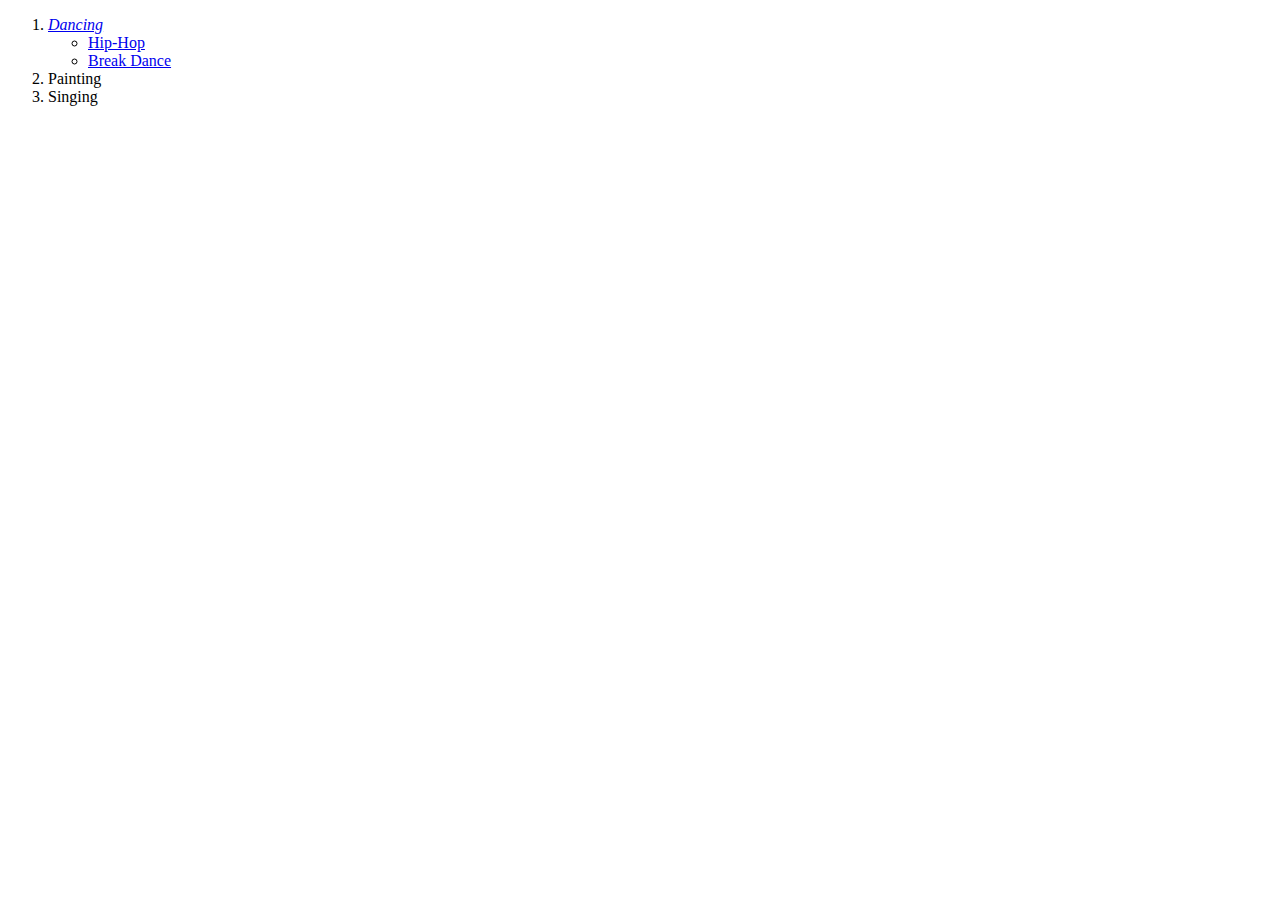
==== hobbies.html @ 10973ec0 "Add intial CV website files" ====
<!DOCTYPE html>
<html lang="en">
<head>
    <meta charset="UTF-8">
    <title>Hobbies</title>
    <link rel="stylesheet" href="css/styles.css">
</head>
<body>
    <ol>
        <li><a href="https://youtu.be/eRGdRF3LG_Q"><em>Dancing</em></a></li>
            <ul>
                <li><a href="https://www.youtube.com/watch?v=WcOX9mJtXrk">Hip-Hop</a></li>
                <li> <a href="https://www.youtube.com/watch?v=JctX6ABGd5I">Break Dance</a></li>
            </ul>
        <li>Painting</li>
        <li>Singing</li>
    </ol>
</body>
</html>
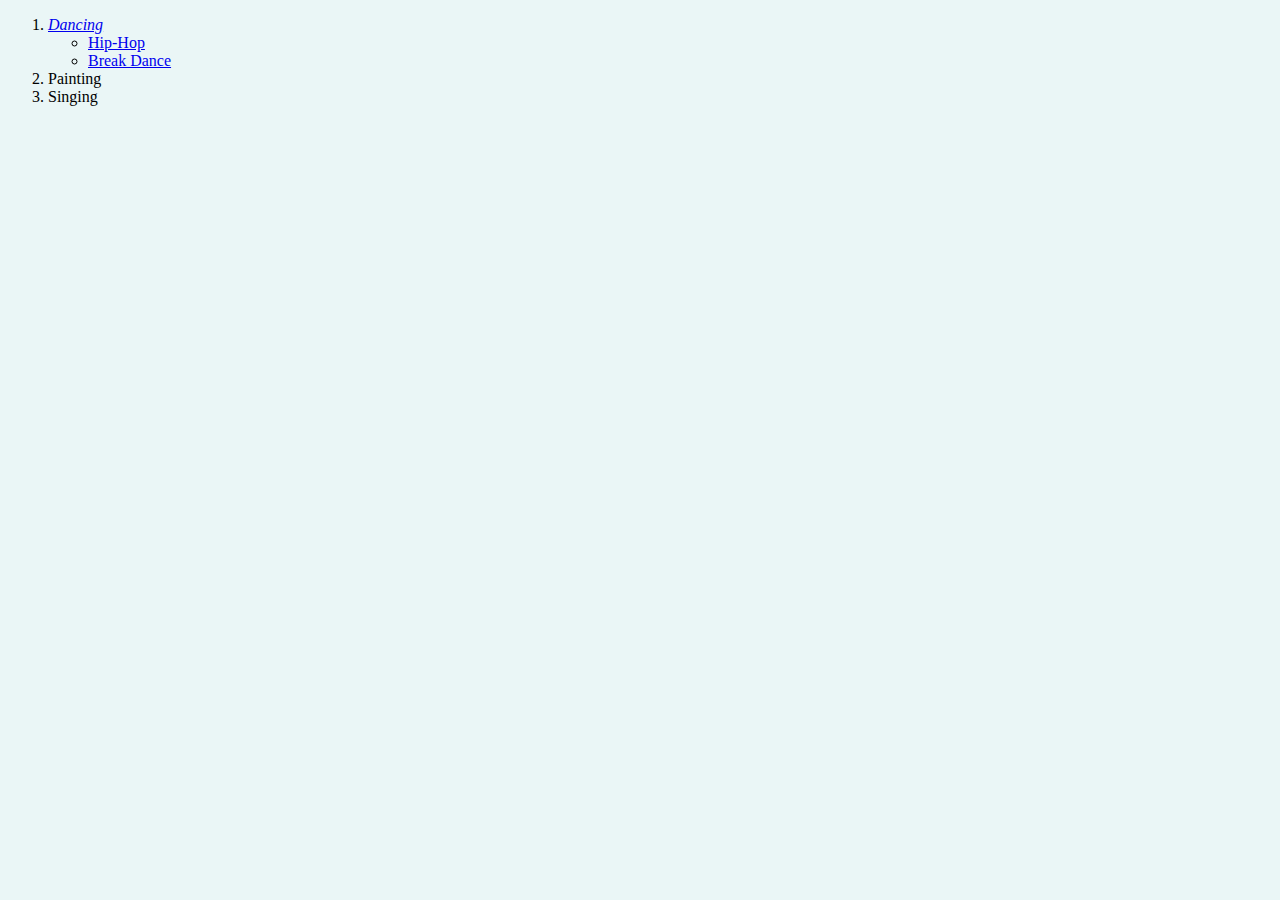
==== commit d3750fc8: "Update hobbies.html" ====
--- a/hobbies.html
+++ b/hobbies.html
@@ -3,7 +3,7 @@
 <head>
     <meta charset="UTF-8">
     <title>Hobbies</title>
-    <link rel="stylesheet" href="css/styles.css">
+    <link rel="stylesheet" href="styles.css">
 </head>
 <body>
     <ol>
@@ -16,4 +16,4 @@
         <li>Singing</li>
     </ol>
 </body>
-</html>+</html>
--- a/styles.css
+++ b/styles.css
@@ -0,0 +1,10 @@
+body{
+    background-color: #EAF6F6;
+}
+hr{
+    border-style: none;
+    border-top-style:dotted;
+    border-width: 5px;
+    border-color: grey;
+    width: 5%;
+}